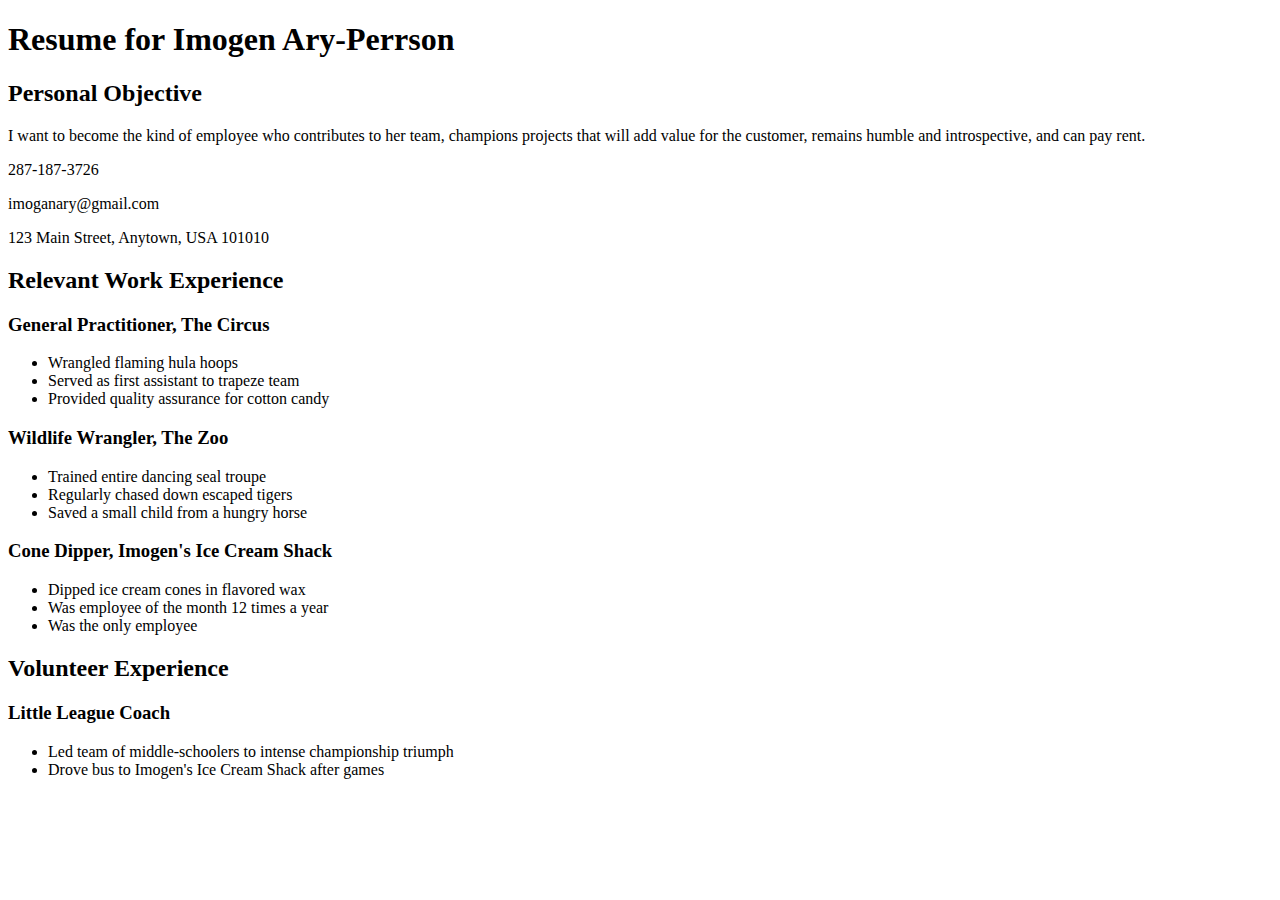
==== css/css-demo/index.html @ 38210a32 "add css styling" ====
<!DOCTYPE html>
<html>
<head>
  <title>Resume</title>
  <!-- We're using Google Fonts, which you can also do on your sites, but you don't need to know how for any assessments in this unit. -->
  <link href='https://fonts.googleapis.com/css?family=Dancing+Script' rel='stylesheet' type='text/css'>
  <link rel="stylesheet" href="styles/elegant-styles.css" type="text/css">
  <link rel="stylesheet" href="styles/fixed-contact.css" type="text/css">
</head>
<body>
  <h1 id="resume-title">Resume for Imogen Ary-Perrson</h1>
  <section id="personal-objective">
    <h2>Personal Objective</h2>
    <p>I want to become the kind of employee who contributes to her team, champions projects that will add value for the customer, remains humble and introspective, and can pay rent.</p>
  </section>
  <section id="contact-info">
    <p>287-187-3726</p>
    <p>imoganary@gmail.com</p>
    <p>123 Main Street, Anytown, USA 101010</p>
  </section>

  <section id="work-experience">
    <h2 class="experience-category">Relevant Work Experience</h2>
    <section class="job">
      <h3>General Practitioner, The Circus</h3>
      <ul>
        <li>Wrangled flaming hula hoops</li>
        <li>Served as first assistant to trapeze team</li>
        <li class="featured">Provided quality assurance for cotton candy</li>
      </ul>
    </section>
    <section class="job">
      <h3>Wildlife Wrangler, The Zoo</h3>
      <ul>
        <li>Trained entire dancing seal troupe</li>
        <li>Regularly chased down escaped tigers</li>
        <li class="featured">Saved a small child from a hungry horse</li>
      </ul>
    </section>
    <section class="job">
      <h3>Cone Dipper, Imogen's Ice Cream Shack</h3>
      <ul>
        <li>Dipped ice cream cones in flavored wax</li>
        <li class="featured">Was employee of the month 12 times a year</li>
        <li>Was the only employee</li>
      </ul>
    </section>
  </section>

  <section id="volunteer-experience">
    <h2 class="experience-category">Volunteer Experience</h1>
    <section class="volunteer-gig">
      <h3>Little League Coach</h3>
      <ul>
        <li>Led team of middle-schoolers to intense championship triumph</li>
        <li>Drove bus to Imogen's Ice Cream Shack after games</li>
      </ul>
    </section>
  </section>
</body>
</html>
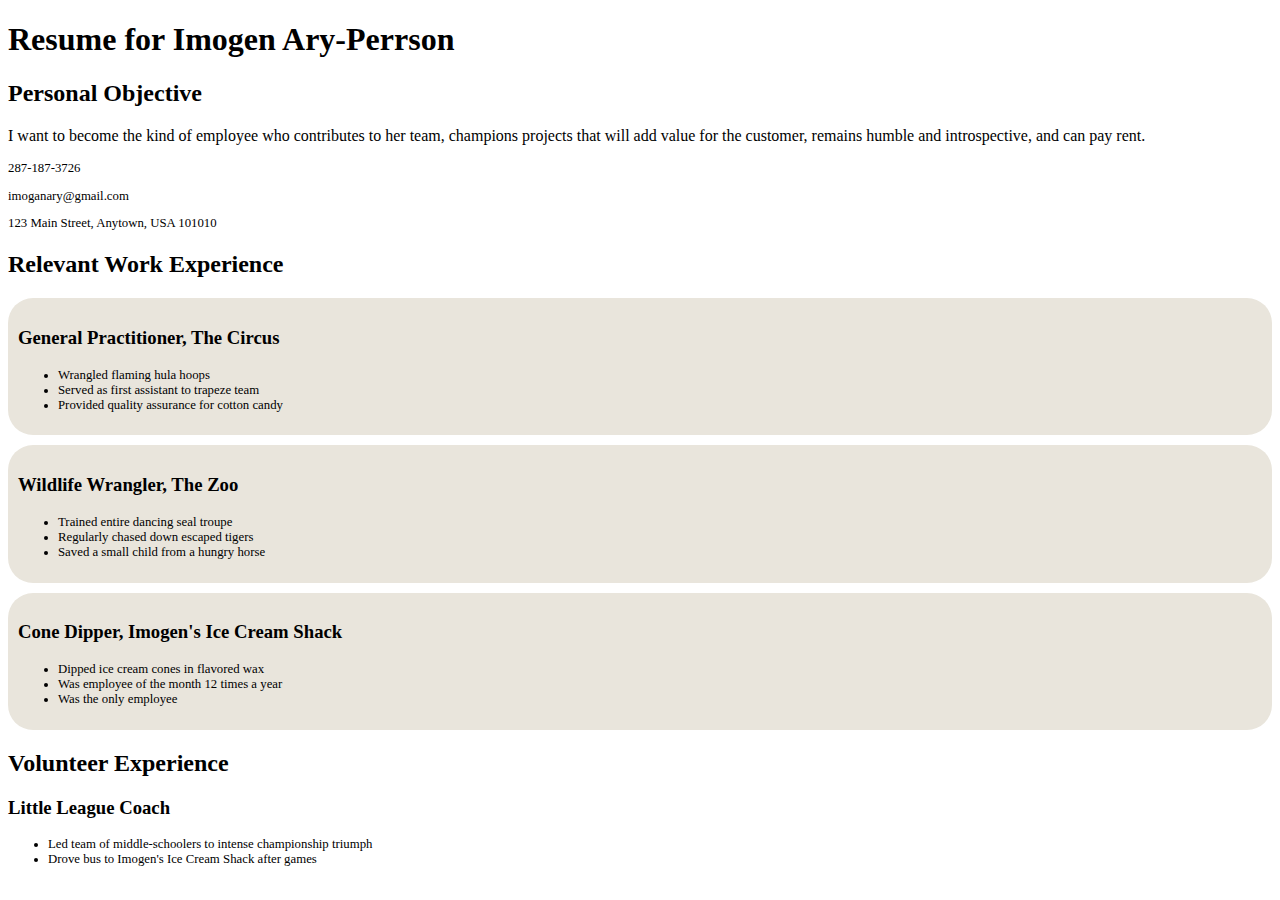
==== commit 0f0e1e6e: "Update contact info text size, add more style to job class sections, and update font size of list it" ====
--- a/css/css-demo/index.html
+++ b/css/css-demo/index.html
@@ -6,6 +6,7 @@
   <link href='https://fonts.googleapis.com/css?family=Dancing+Script' rel='stylesheet' type='text/css'>
   <link rel="stylesheet" href="styles/elegant-styles.css" type="text/css">
   <link rel="stylesheet" href="styles/fixed-contact.css" type="text/css">
+  <link rel="stylesheet" href="styles/practice.css" type="text/css">
 </head>
 <body>
   <h1 id="resume-title">Resume for Imogen Ary-Perrson</h1>
@@ -23,7 +24,7 @@
     <h2 class="experience-category">Relevant Work Experience</h2>
     <section class="job">
       <h3>General Practitioner, The Circus</h3>
-      <ul>
+      <ul class="lists">
         <li>Wrangled flaming hula hoops</li>
         <li>Served as first assistant to trapeze team</li>
         <li class="featured">Provided quality assurance for cotton candy</li>
@@ -31,7 +32,7 @@
     </section>
     <section class="job">
       <h3>Wildlife Wrangler, The Zoo</h3>
-      <ul>
+      <ul class="lists">
         <li>Trained entire dancing seal troupe</li>
         <li>Regularly chased down escaped tigers</li>
         <li class="featured">Saved a small child from a hungry horse</li>
@@ -39,7 +40,7 @@
     </section>
     <section class="job">
       <h3>Cone Dipper, Imogen's Ice Cream Shack</h3>
-      <ul>
+      <ul class="lists">
         <li>Dipped ice cream cones in flavored wax</li>
         <li class="featured">Was employee of the month 12 times a year</li>
         <li>Was the only employee</li>
@@ -51,7 +52,7 @@
     <h2 class="experience-category">Volunteer Experience</h1>
     <section class="volunteer-gig">
       <h3>Little League Coach</h3>
-      <ul>
+      <ul class="lists">
         <li>Led team of middle-schoolers to intense championship triumph</li>
         <li>Drove bus to Imogen's Ice Cream Shack after games</li>
       </ul>
--- a/css/css-demo/styles/practice.css
+++ b/css/css-demo/styles/practice.css
@@ -0,0 +1,14 @@
+#contact-info p {
+	font-size: .8em;
+}
+
+.job {
+	background-color: #e9e5dc;
+	border-radius: 25px;
+	padding: 10px;
+	margin: 10px 0;
+}
+
+.lists {
+	font-size: .8em;
+}